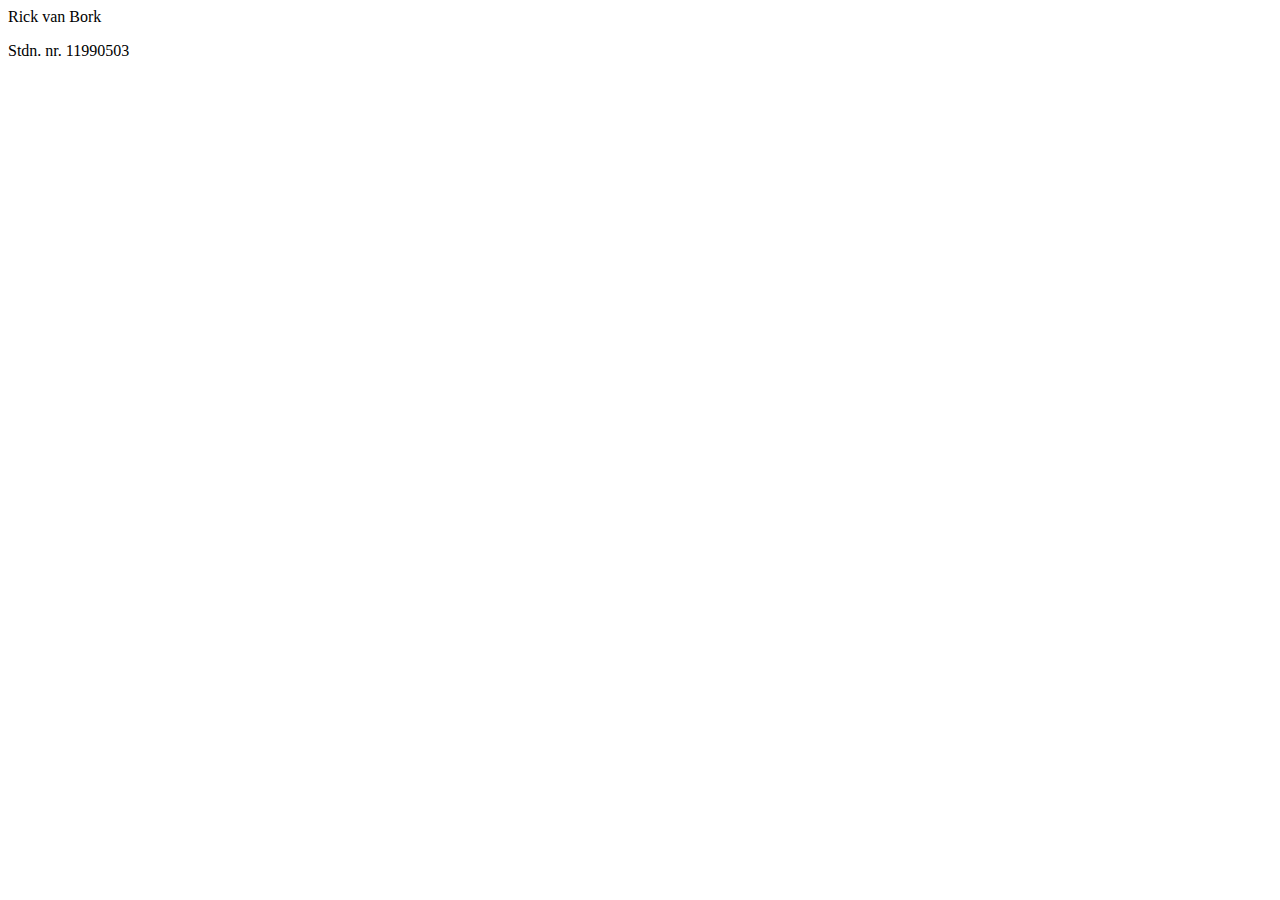
==== index.html @ 833b474e "Rename index.htm to index.html" ====
<!DOCTYPE>

<html>
	<head>
		<meta name = "Author: Rick van Bork." Content =  "Github Pages link for Programming project">
		<title>Github Pages RickvBork</title>
	</head>
	<body>
		<div id = 'title'>
			<p>Rick van Bork</p>
			<p>Stdn. nr. 11990503</p>
		</div>
		<p><TODO>
	</body>
</html>
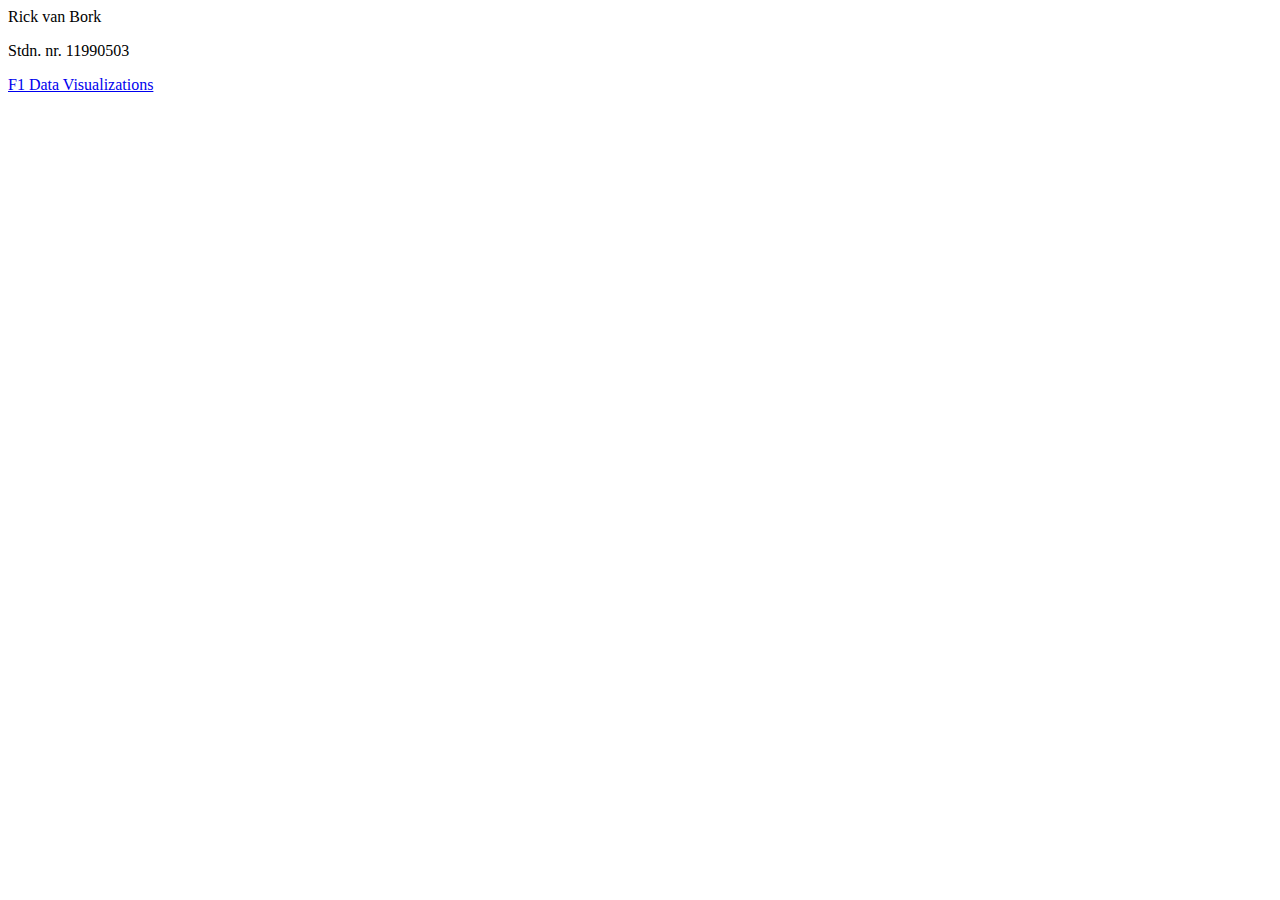
==== commit 2d87ab58: "Update index.html" ====
--- a/index.html
+++ b/index.html
@@ -10,6 +10,6 @@
 			<p>Rick van Bork</p>
 			<p>Stdn. nr. 11990503</p>
 		</div>
-		<p><TODO>
+		<p><a href='main\project.html'>F1 Data Visualizations</a><p>
 	</body>
 </html>
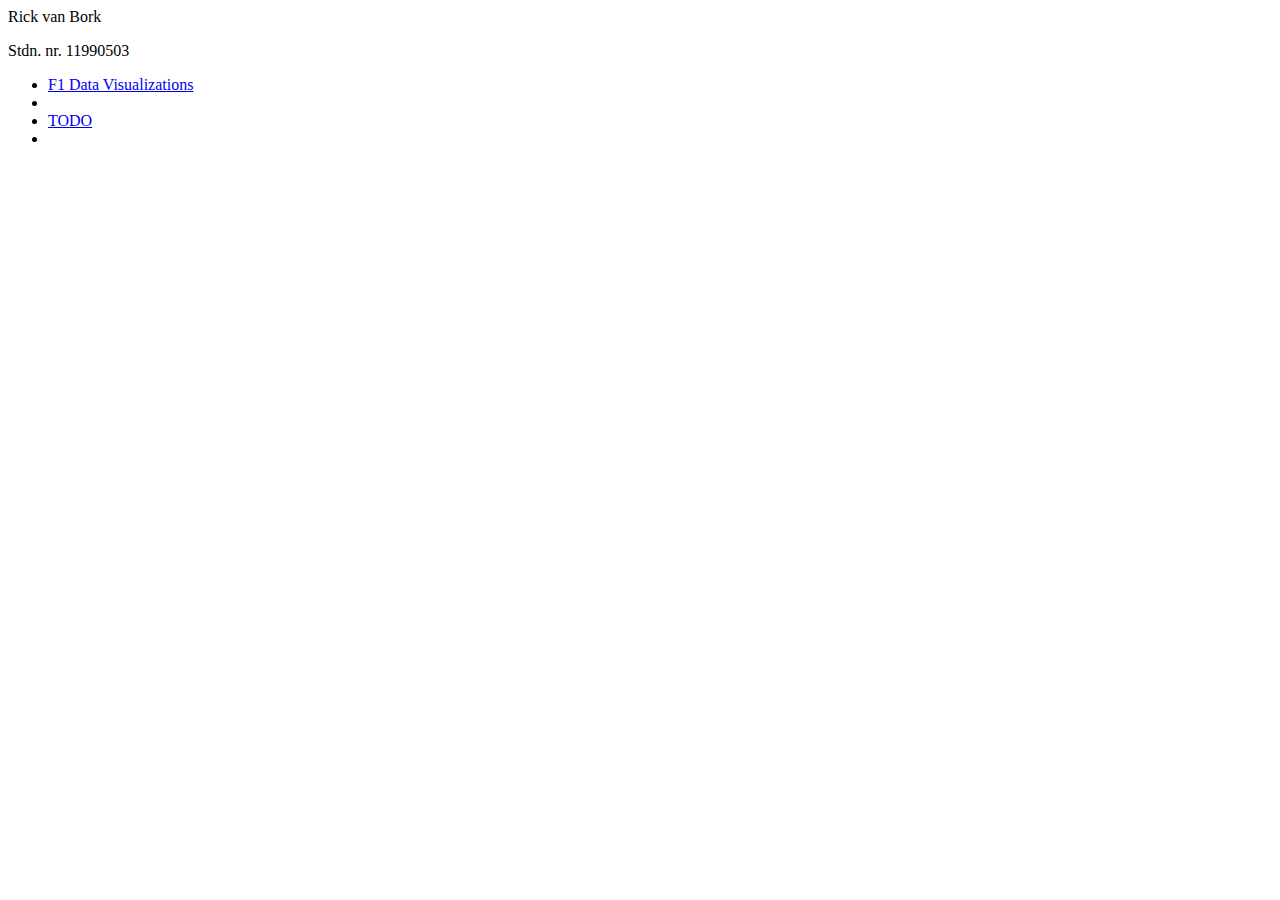
==== commit 872152ef: "Update index.html" ====
--- a/index.html
+++ b/index.html
@@ -10,6 +10,8 @@
 			<p>Rick van Bork</p>
 			<p>Stdn. nr. 11990503</p>
 		</div>
-		<p><a href='main\project.html'>F1 Data Visualizations</a><p>
+		<ul>
+			<li><a href='main\project.html'>F1 Data Visualizations</a><li>
+			<li><a href='main\project.html'>TODO</a><li>
 	</body>
 </html>
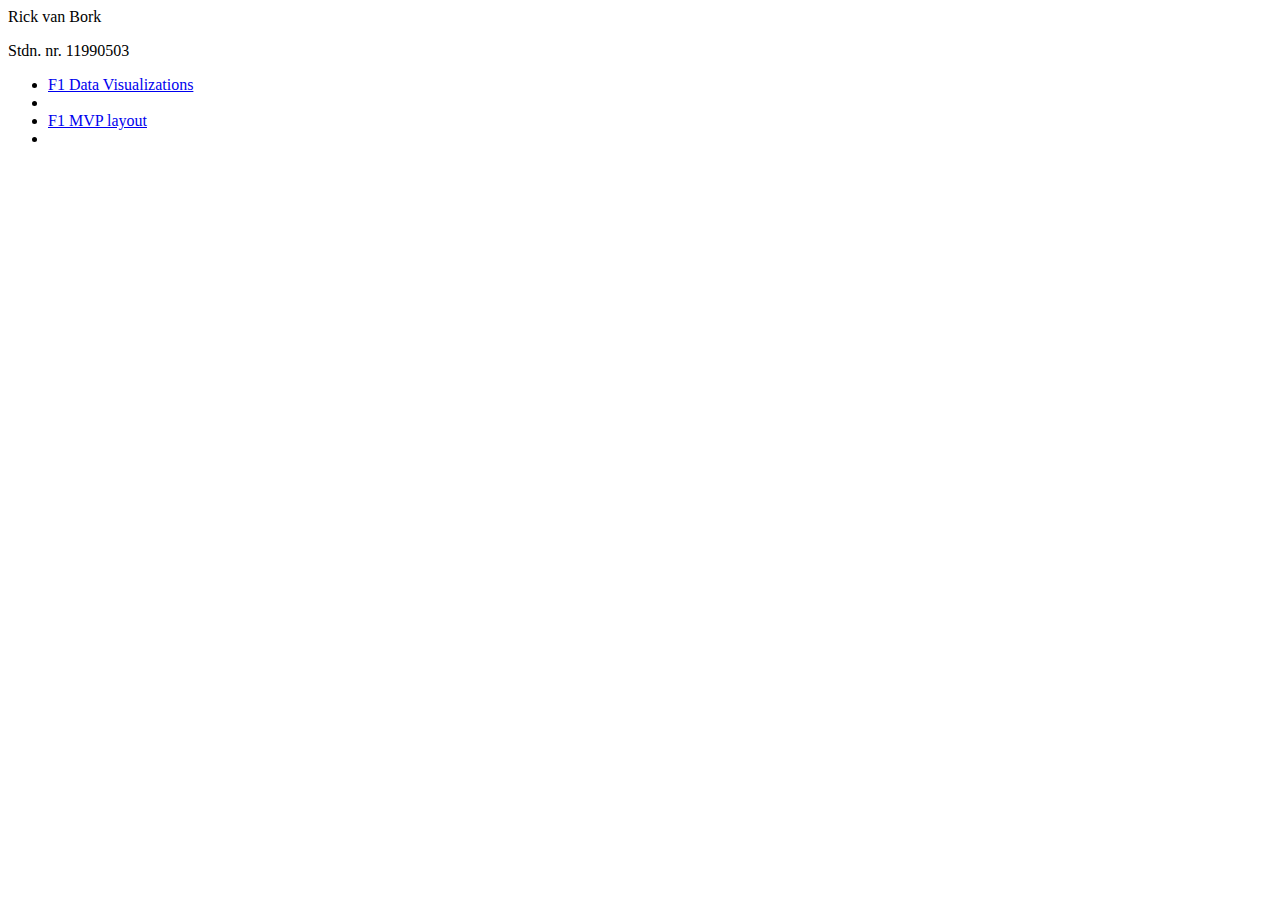
==== commit b57b2fa9: "Update index.html" ====
--- a/index.html
+++ b/index.html
@@ -12,6 +12,7 @@
 		</div>
 		<ul>
 			<li><a href='main\project.html'>F1 Data Visualizations</a><li>
-			<li><a href='main\project.html'>TODO</a><li>
+			<li><a href='doc\project_layout.html'>F1 MVP layout</a><li>
+		</ul>
 	</body>
 </html>
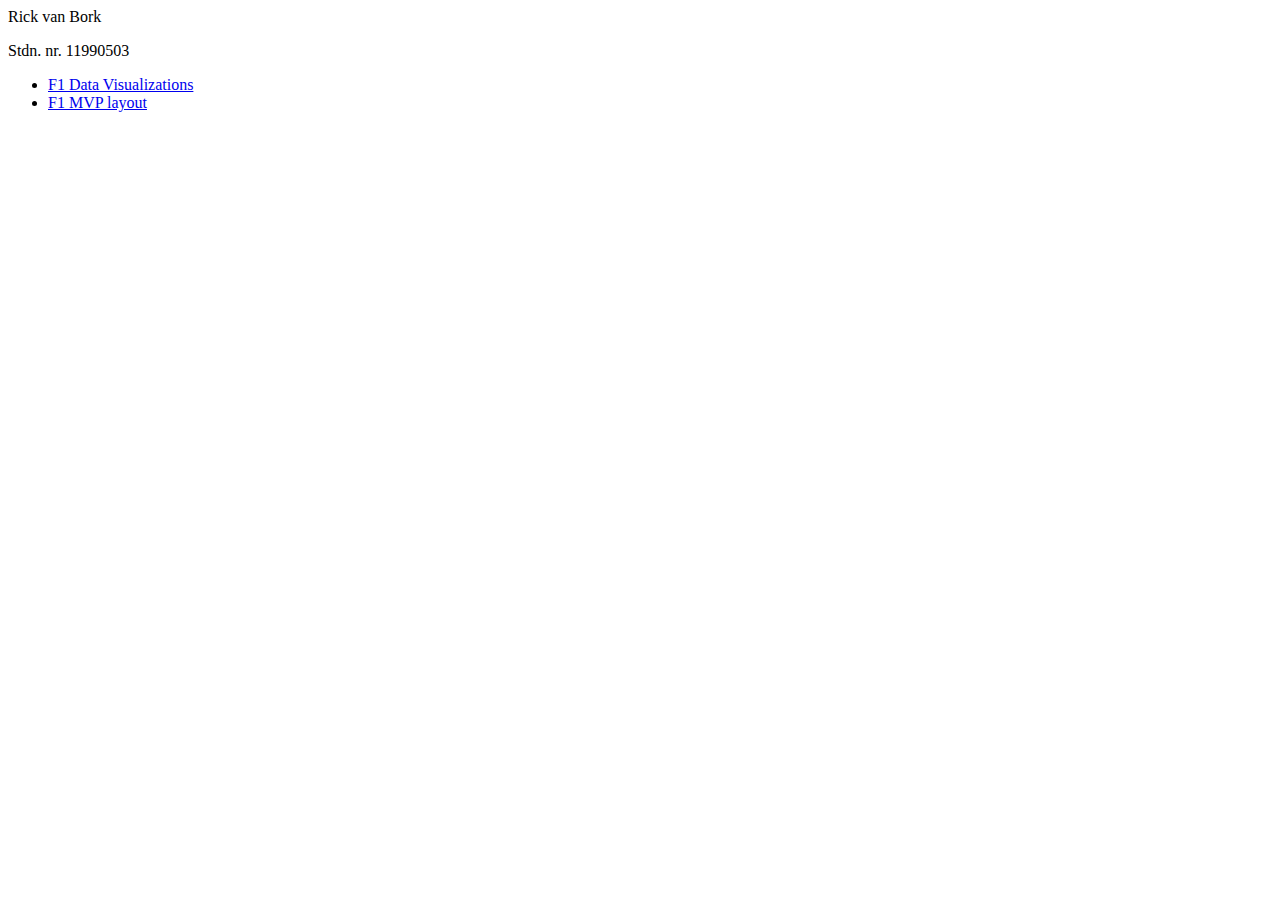
==== commit 66aa6c1d: "Update index.html" ====
--- a/index.html
+++ b/index.html
@@ -11,8 +11,8 @@
 			<p>Stdn. nr. 11990503</p>
 		</div>
 		<ul>
-			<li><a href='main\project.html'>F1 Data Visualizations</a><li>
-			<li><a href='doc\project_layout.html'>F1 MVP layout</a><li>
+			<li><a href='main\project.html'>F1 Data Visualizations</a></li>
+			<li><a href='doc\project_layout.html'>F1 MVP layout</a></li>
 		</ul>
 	</body>
 </html>
